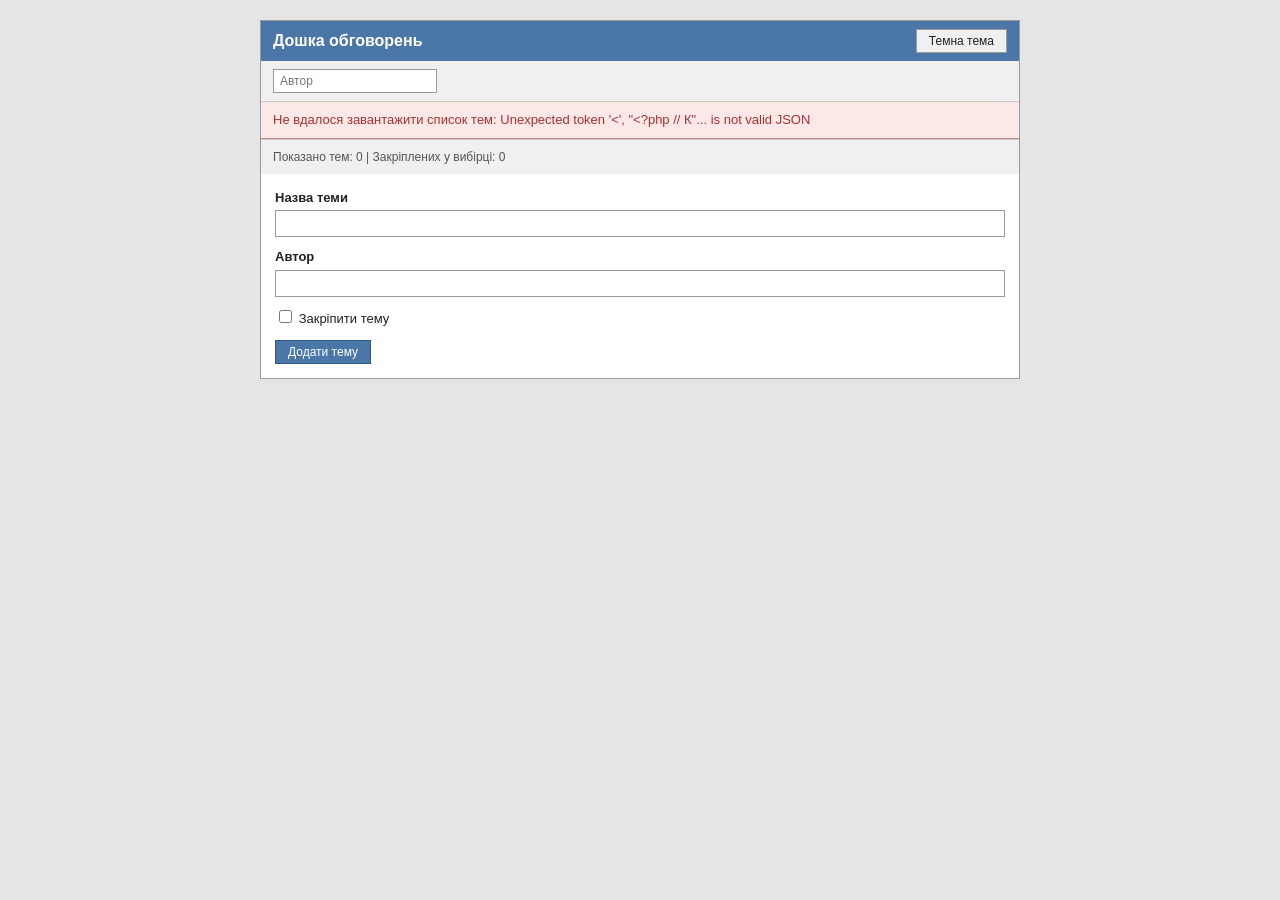
==== LR5/index.html @ b24be005 "Add practicum 5: AJAX and JSON for variant 9 (forum) api_list.php and api_add.php return JSON, scrip" ====
<!DOCTYPE html>
<html lang="uk">
<head>
    <meta charset="UTF-8">
    <meta name="viewport" content="width=device-width, initial-scale=1">
    <title>Форум — AJAX</title>
    <link rel="stylesheet" href="style.css">
    <script src="theme.js"></script>
    <script src="script.js" defer></script>
</head>
<body>

<div class="container">

    <div class="page-header">
        <h1>Дошка обговорень</h1>
        <div class="header-actions">
            <button type="button" id="theme-toggle" class="btn btn-outline">Темна тема</button>
        </div>
    </div>

    <!-- Крок 4. Живий пошук за автором: подія input, без перезавантаження -->
    <div class="toolbar">
        <input type="text" id="search" placeholder="Автор" autocomplete="off">
    </div>

    <!-- Крок 3. Порожній контейнер: таблицю будує script.js із відповіді api_list.php -->
    <div id="results"></div>

    <div class="summary" id="summary"></div>

    <!-- Крок 6. Форма додавання теми: відправляється через fetch -->
    <div class="form-wrap">
        <form id="add-form" novalidate>
            <div class="field">
                <label for="title">Назва теми</label>
                <input type="text" id="title" name="title">
                <div class="field-error" id="error-title"></div>
            </div>

            <div class="field">
                <label for="author">Автор</label>
                <input type="text" id="author" name="author">
                <div class="field-error" id="error-author"></div>
            </div>

            <div class="field field-check">
                <input type="checkbox" id="is_pinned" name="is_pinned">
                <label for="is_pinned">Закріпити тему</label>
            </div>

            <div class="form-actions">
                <button type="submit" class="btn" id="submit-btn">Додати тему</button>
            </div>
        </form>
    </div>

    <div class="flash" id="form-status" hidden></div>

</div>

</body>
</html>
---- LR5/style.css ----
/* ===== Теми (світла / темна) ===== */
:root {
    color-scheme: light;
    --page-bg: #e5e5e5;
    --surface: #ffffff;
    --surface-alt: #f0f0f0;
    --surface-hover: #e0e0e0;
    --row-alt: #f5f5f5;
    --th-bg: #d9e4f5;
    --text: #222222;
    --text-muted: #555555;
    --border: #cccccc;
    --border-strong: #999999;
    --input-bg: #ffffff;
    --link: #1a5276;
    --link-hover: #0d3a5c;
    --accent: #4a76a8;
    --accent-border: #35597e;
    --accent-hover: #3b5f8a;
    --danger-bg: #fde8e8;
    --danger-border: #cc8888;
    --danger-text: #a33333;
    --danger-hover: #f8d0d0;
    --ok-bg: #e6f2e6;
    --ok-border: #9cc79c;
    --ok-text: #2d5a2d;
}

:root[data-theme="dark"] {
    color-scheme: dark;
    --page-bg: #14171c;
    --surface: #1d2229;
    --surface-alt: #262c35;
    --surface-hover: #323a46;
    --row-alt: #222831;
    --th-bg: #2a3646;
    --text: #e3e6ea;
    --text-muted: #a3acb8;
    --border: #3a424d;
    --border-strong: #566070;
    --input-bg: #14171c;
    --link: #7fb2e5;
    --link-hover: #a6caf0;
    --accent: #3b5f8a;
    --accent-border: #4f78a8;
    --accent-hover: #4a76a8;
    --danger-bg: #3b2226;
    --danger-border: #8a4a52;
    --danger-text: #f0a0a8;
    --danger-hover: #4a2a2f;
    --ok-bg: #1f3325;
    --ok-border: #3f6b4b;
    --ok-text: #a8d8b4;
}

/* ===== Базові налаштування ===== */
* {
    box-sizing: border-box;
}

body {
    margin: 0;
    padding: 20px;
    background: var(--page-bg);
    color: var(--text);
    font-family: Verdana, Geneva, Arial, sans-serif;
    font-size: 13px;
    line-height: 1.5;
}

.container {
    max-width: 760px;
    margin: 0 auto;
    background: var(--surface);
    border: 1px solid var(--border-strong);
}

a {
    color: var(--link);
}

a:hover {
    color: var(--link-hover);
}

/* ===== Шапка ===== */
.page-header {
    background: var(--accent);
    color: #ffffff;
    padding: 8px 12px;
    display: flex;
    align-items: center;
    justify-content: space-between;
    flex-wrap: wrap;
    gap: 8px;
}

.page-header h1 {
    font-size: 16px;
    font-weight: bold;
    margin: 0;
}

.page-header a {
    color: #ffffff;
}

/* ===== Кнопки ===== */
.btn {
    font-family: inherit;
    cursor: pointer;
    display: inline-block;
    padding: 4px 12px;
    background: var(--accent);
    color: #ffffff;
    border: 1px solid var(--accent-border);
    text-decoration: none;
    font-size: 12px;
}

.btn:hover {
    background: var(--accent-hover);
    color: #ffffff;
}

.btn-outline {
    background: var(--surface-alt);
    color: var(--text);
    border: 1px solid var(--border-strong);
}

.btn-outline:hover,
.page-header .btn-outline:hover {
    background: var(--surface-hover);
    color: var(--text);
}

/* ===== Таблиця тем ===== */
table {
    width: 100%;
    border-collapse: collapse;
}

th, td {
    border: 1px solid var(--border);
    padding: 6px 10px;
    text-align: left;
}

th {
    background: var(--th-bg);
    font-size: 12px;
}

tr:nth-child(even) td {
    background: var(--row-alt);
}

.topic-title a {
    font-weight: bold;
}

.label {
    font-size: 11px;
    padding: 1px 6px;
    border: 1px solid var(--border-strong);
    background: var(--surface-alt);
    color: var(--text-muted);
}

.label-hot {
    background: var(--danger-bg);
    border-color: var(--danger-border);
    color: var(--danger-text);
}

/* ===== Підсумок ===== */
.summary {
    padding: 8px 12px;
    background: var(--surface-alt);
    border-top: 1px solid var(--border);
    font-size: 12px;
    color: var(--text-muted);
}

/* ===== Форма ===== */
.form-wrap {
    padding: 14px;
}

.field {
    margin-bottom: 10px;
}

.field label {
    display: block;
    font-weight: bold;
    margin-bottom: 3px;
}

.field input,
.field textarea {
    background: var(--input-bg);
    color: var(--text);
    width: 100%;
    padding: 5px;
    border: 1px solid var(--border-strong);
    font-family: inherit;
    font-size: 13px;
}

.field-error {
    color: var(--danger-text);
    font-size: 12px;
    margin-top: 2px;
}

.form-actions {
    margin-top: 12px;
}
/* ===== Секції зі списками ===== */
.section {
    padding: 10px 12px;
    border-top: 1px solid var(--border);
}

.section h2 {
    font-size: 14px;
    margin: 0 0 6px;
}

.section ul {
    margin: 0;
    padding-left: 20px;
}

/* ===== ПР4: CRUD ===== */
.toolbar {
    padding: 8px 12px;
    background: var(--surface-alt);
    border-bottom: 1px solid var(--border);
    display: flex;
    flex-wrap: wrap;
    align-items: center;
    gap: 8px;
}

.toolbar input[type="text"] {
    background: var(--input-bg);
    color: var(--text);
    padding: 4px 6px;
    border: 1px solid var(--border-strong);
    font-family: inherit;
    font-size: 12px;
}

.flash {
    padding: 8px 12px;
    background: var(--ok-bg);
    border-bottom: 1px solid var(--ok-border);
    color: var(--ok-text);
}

.flash-error {
    background: var(--danger-bg);
    border-bottom-color: var(--danger-border);
    color: var(--danger-text);
}

.actions {
    white-space: nowrap;
}

.actions form {
    display: inline;
    margin: 0;
}

.btn-danger {
    background: var(--danger-bg);
    color: var(--danger-text);
    border: 1px solid var(--danger-border);
}

.btn-danger:hover {
    background: var(--danger-hover);
    color: var(--danger-text);
}

.field-check label {
    display: inline;
    font-weight: normal;
}

.field-check input {
    width: auto;
}

.empty {
    padding: 14px;
    color: var(--text-muted);
}

.page-header .btn-outline {
    color: var(--text);
}

.header-actions {
    display: flex;
    align-items: center;
    gap: 8px;
}
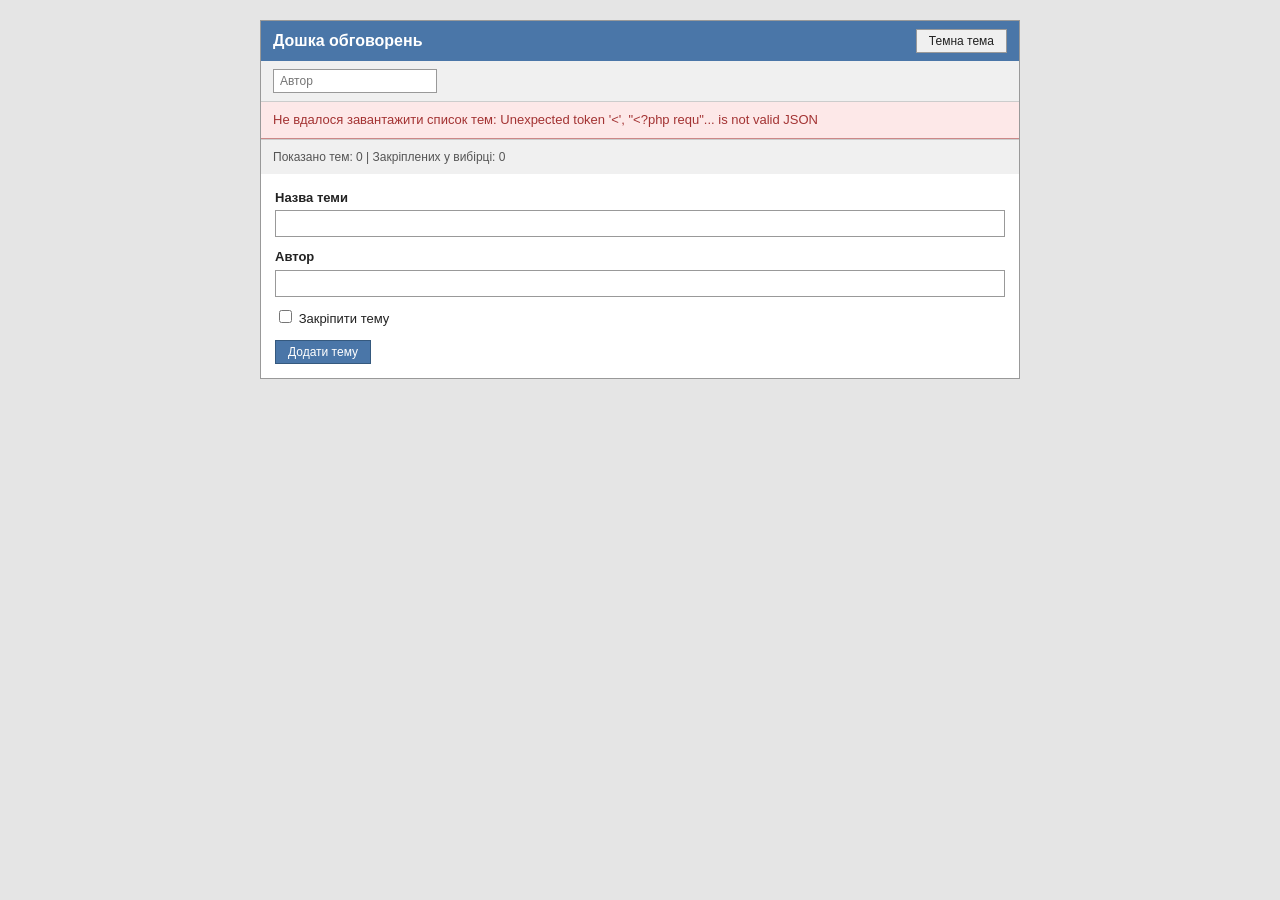
==== commit 9b39440c: "Add PHP lab 8 security audit and protect legacy routes" ====
--- a/LR5/index.html
+++ b/LR5/index.html
@@ -6,6 +6,7 @@
     <title>Форум — AJAX</title>
     <link rel="stylesheet" href="style.css">
     <script src="theme.js"></script>
+    <script src="../security.js" defer></script>
     <script src="script.js" defer></script>
 </head>
 <body>
